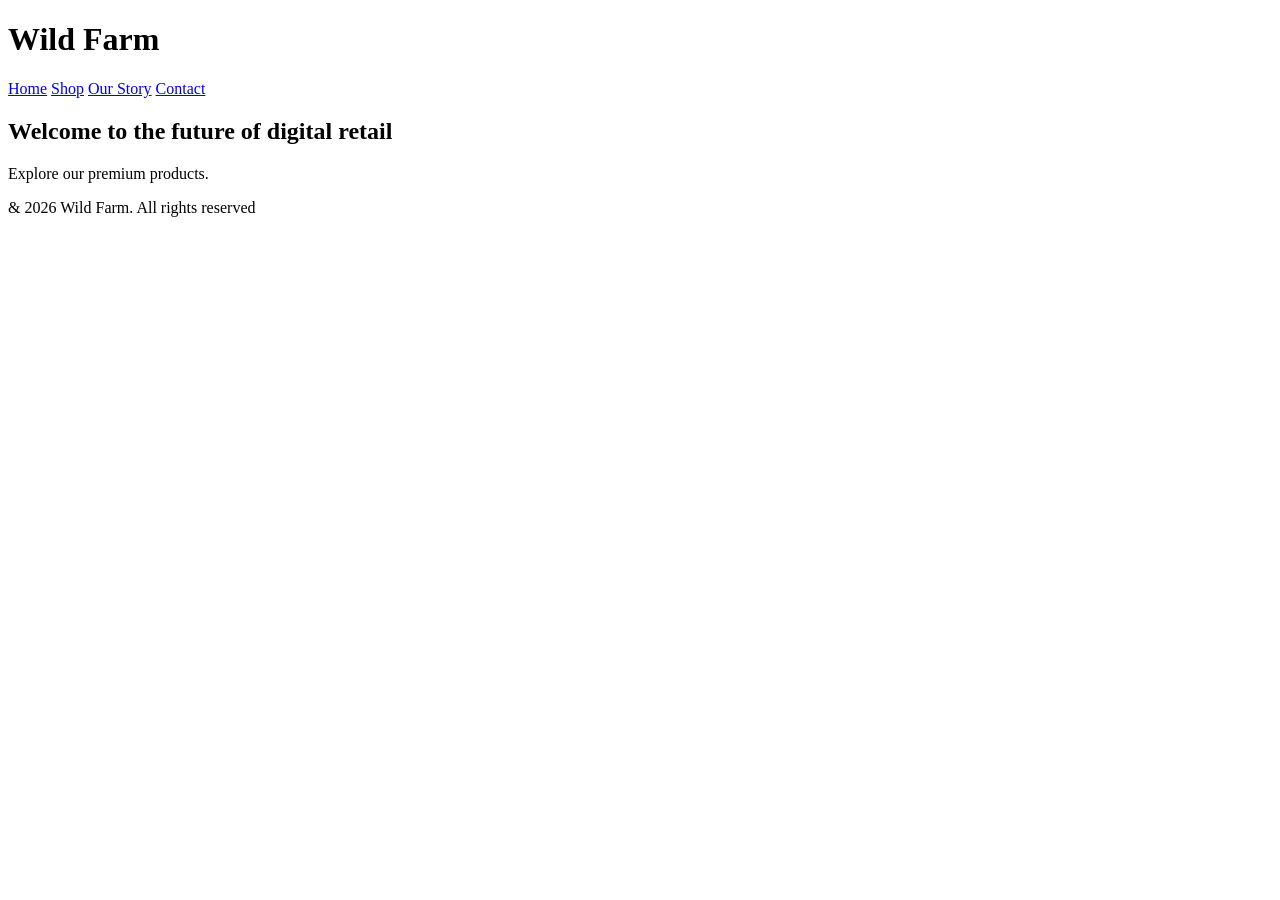
==== index.html @ 3e22e32b "Add initial HTML structure for Wild Farm website" ====
<!DOCTYPE html>
<html>
  <head>
    <meta charset="UTF-8">
    <meta name="viewport" content="width=device-width, initial-scale=1.0">
    <title>Wild Farm</title>
  </head>
  <body>
    <header>
      <h1>Wild Farm</h1>
      <nav>
        <a href="index.html">Home</a>
        <a href="shop.html">Shop</a>
        <a href="about.html">Our Story</a>
        <a href="contact.html">Contact</a>   
      </nav>
    </header>

    <main>
      <h2>Welcome to the future of digital retail</h2>
      <p>Explore our premium products.</p>
    </main>
    <footer>
      <p>& 2026 Wild Farm. All rights reserved</p>
    </footer>
    
  </body>
</html>
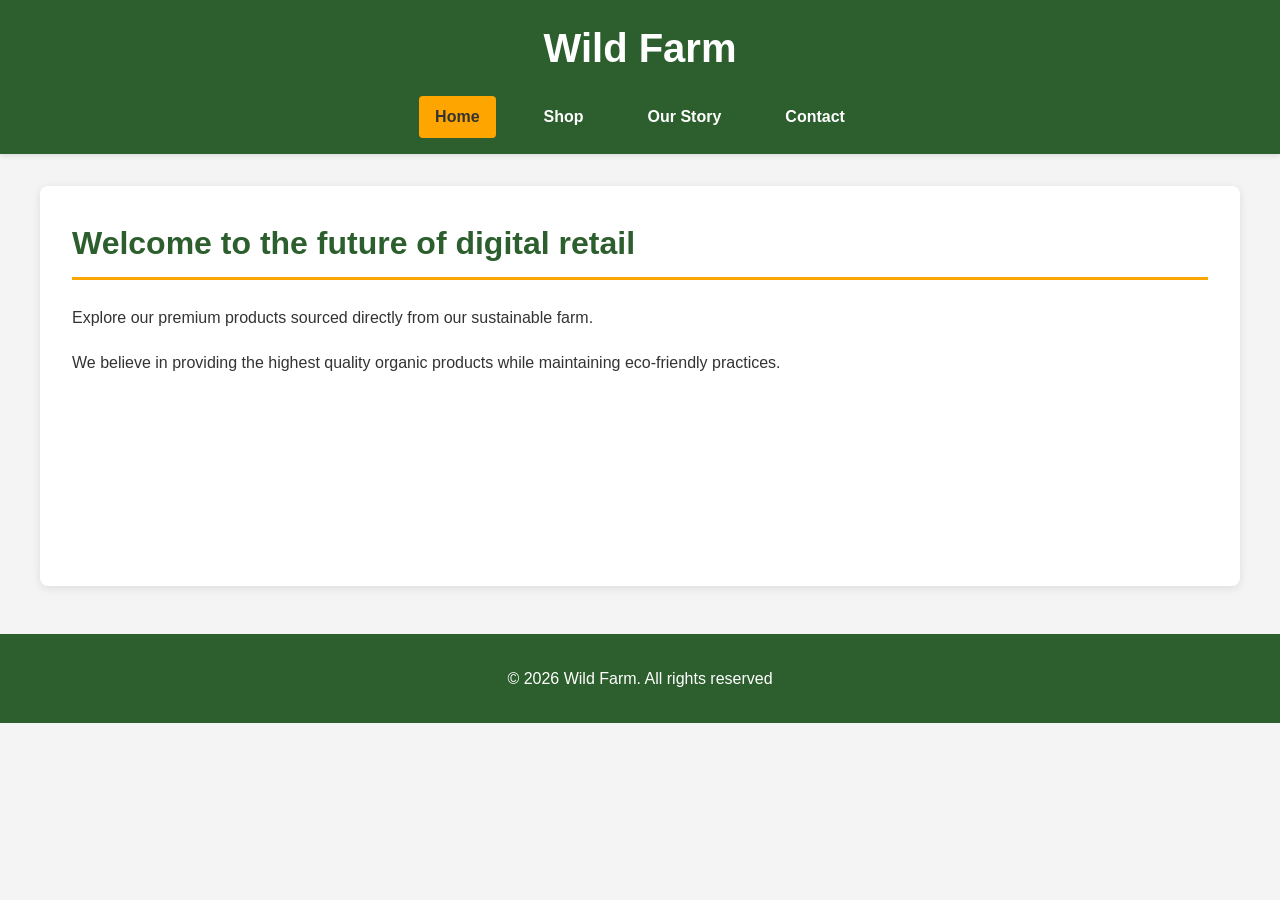
==== commit 56e8f854: "Update all HTML pages with CSS and JavaScript, and create contact.html" ====
--- a/index.html
+++ b/index.html
@@ -4,6 +4,7 @@
     <meta charset="UTF-8">
     <meta name="viewport" content="width=device-width, initial-scale=1.0">
     <title>Wild Farm</title>
+    <link rel="stylesheet" href="style.css">
   </head>
   <body>
     <header>
@@ -18,11 +19,14 @@
 
     <main>
       <h2>Welcome to the future of digital retail</h2>
-      <p>Explore our premium products.</p>
+      <p>Explore our premium products sourced directly from our sustainable farm.</p>
+      <p>We believe in providing the highest quality organic products while maintaining eco-friendly practices.</p>
     </main>
+    
     <footer>
-      <p>& 2026 Wild Farm. All rights reserved</p>
+      <p>© 2026 Wild Farm. All rights reserved</p>
     </footer>
     
+    <script src="app.js"></script>
   </body>
-</html>
+</html>
--- a/style.css
+++ b/style.css
@@ -0,0 +1,224 @@
+/* Global Styles */
+* {
+  margin: 0;
+  padding: 0;
+  box-sizing: border-box;
+}
+
+body {
+  font-family: 'Arial', sans-serif;
+  line-height: 1.6;
+  color: #333;
+  background-color: #f4f4f4;
+}
+
+/* Header & Navigation */
+header {
+  background-color: #2c5f2d;
+  color: white;
+  padding: 1rem 0;
+  box-shadow: 0 2px 5px rgba(0, 0, 0, 0.1);
+}
+
+header h1 {
+  text-align: center;
+  margin-bottom: 1rem;
+  font-size: 2.5rem;
+}
+
+nav {
+  display: flex;
+  justify-content: center;
+  gap: 2rem;
+  flex-wrap: wrap;
+}
+
+nav a {
+  color: white;
+  text-decoration: none;
+  font-weight: bold;
+  padding: 0.5rem 1rem;
+  transition: background-color 0.3s;
+  border-radius: 4px;
+}
+
+nav a:hover {
+  background-color: #1e4620;
+}
+
+nav a.active {
+  background-color: #ffa500;
+  color: #333;
+}
+
+/* Main Content */
+main {
+  max-width: 1200px;
+  margin: 2rem auto;
+  padding: 2rem;
+  background-color: white;
+  border-radius: 8px;
+  box-shadow: 0 2px 10px rgba(0, 0, 0, 0.1);
+  min-height: 400px;
+}
+
+main h2 {
+  color: #2c5f2d;
+  margin-bottom: 1.5rem;
+  font-size: 2rem;
+  border-bottom: 3px solid #ffa500;
+  padding-bottom: 0.5rem;
+}
+
+main p {
+  margin-bottom: 1rem;
+  line-height: 1.8;
+}
+
+/* Products Grid */
+.products {
+  display: grid;
+  grid-template-columns: repeat(auto-fit, minmax(250px, 1fr));
+  gap: 2rem;
+  margin-top: 2rem;
+}
+
+.product {
+  background-color: #f9f9f9;
+  border: 1px solid #ddd;
+  border-radius: 8px;
+  padding: 1.5rem;
+  text-align: center;
+  transition: transform 0.3s, box-shadow 0.3s;
+  box-shadow: 0 2px 8px rgba(0, 0, 0, 0.1);
+}
+
+.product:hover {
+  transform: translateY(-5px);
+  box-shadow: 0 4px 12px rgba(0, 0, 0, 0.15);
+}
+
+.product h3 {
+  color: #2c5f2d;
+  margin-bottom: 0.5rem;
+  font-size: 1.3rem;
+}
+
+.product p {
+  color: #666;
+  margin-bottom: 1rem;
+}
+
+.product p:last-of-type {
+  font-size: 1.5rem;
+  font-weight: bold;
+  color: #ffa500;
+  margin-bottom: 1rem;
+}
+
+/* Buttons */
+button {
+  background-color: #ffa500;
+  color: white;
+  border: none;
+  padding: 0.75rem 1.5rem;
+  font-size: 1rem;
+  border-radius: 4px;
+  cursor: pointer;
+  transition: background-color 0.3s;
+  font-weight: bold;
+}
+
+button:hover {
+  background-color: #e89500;
+}
+
+button:active {
+  transform: scale(0.98);
+}
+
+/* Forms */
+form {
+  max-width: 600px;
+  margin: 2rem auto;
+  display: flex;
+  flex-direction: column;
+  gap: 1rem;
+}
+
+label {
+  font-weight: bold;
+  color: #2c5f2d;
+  margin-bottom: 0.5rem;
+  display: block;
+}
+
+input[type="text"],
+input[type="email"],
+textarea {
+  padding: 0.75rem;
+  border: 1px solid #ddd;
+  border-radius: 4px;
+  font-family: 'Arial', sans-serif;
+  font-size: 1rem;
+}
+
+input[type="text"]:focus,
+input[type="email"]:focus,
+textarea:focus {
+  outline: none;
+  border-color: #2c5f2d;
+  box-shadow: 0 0 5px rgba(44, 95, 45, 0.3);
+}
+
+textarea {
+  resize: vertical;
+  min-height: 150px;
+}
+
+form button {
+  align-self: flex-start;
+  margin-top: 1rem;
+}
+
+/* Footer */
+footer {
+  background-color: #2c5f2d;
+  color: white;
+  text-align: center;
+  padding: 2rem;
+  margin-top: 3rem;
+}
+
+footer p {
+  margin: 0;
+}
+
+/* Responsive Design */
+@media (max-width: 768px) {
+  header h1 {
+    font-size: 2rem;
+  }
+
+  nav {
+    gap: 1rem;
+  }
+
+  nav a {
+    padding: 0.4rem 0.8rem;
+    font-size: 0.9rem;
+  }
+
+  main {
+    margin: 1rem;
+    padding: 1rem;
+  }
+
+  main h2 {
+    font-size: 1.5rem;
+  }
+
+  .products {
+    grid-template-columns: 1fr;
+  }
+}
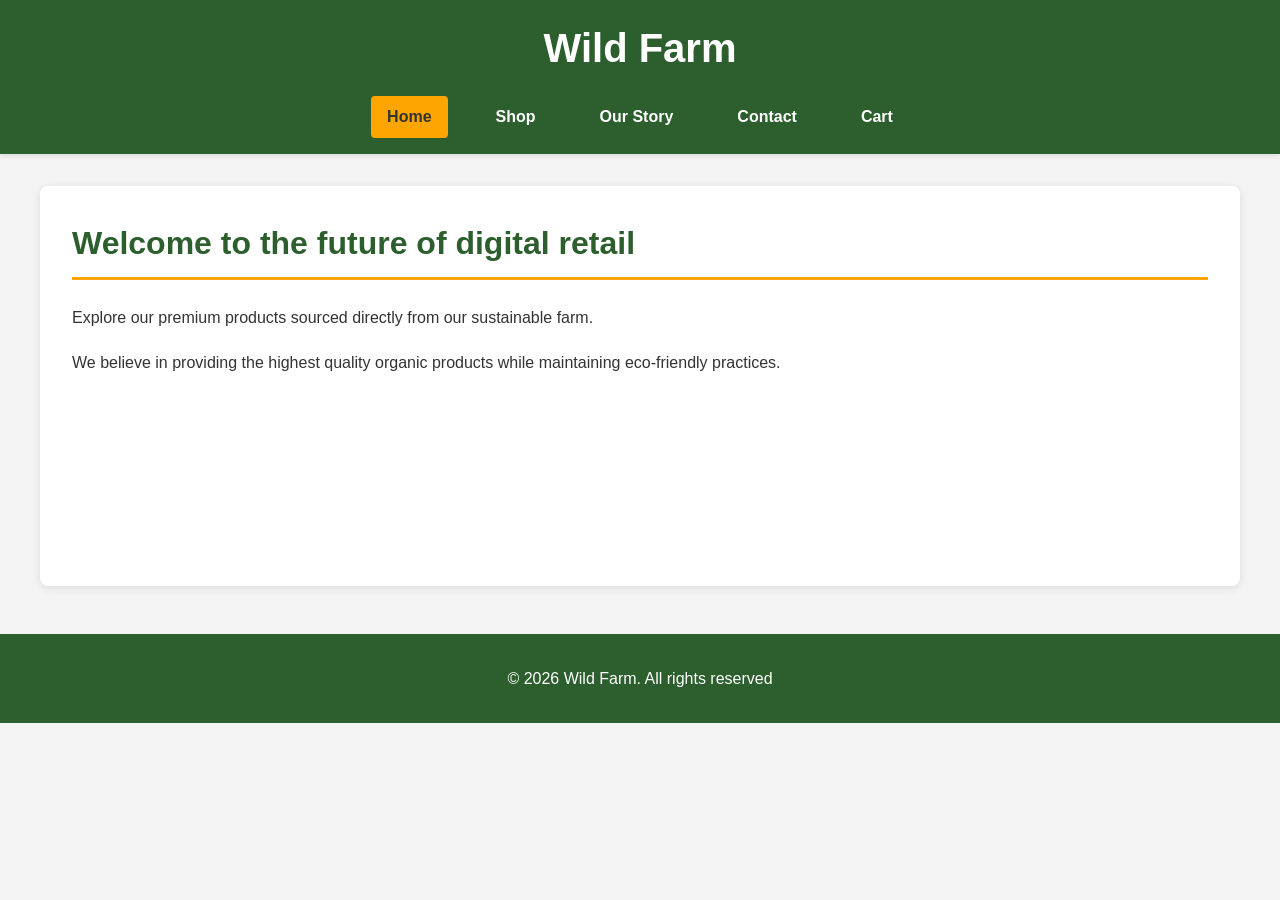
==== commit 0a28954c: "Update home page with cart link in navigation" ====
--- a/index.html
+++ b/index.html
@@ -13,7 +13,8 @@
         <a href="index.html">Home</a>
         <a href="shop.html">Shop</a>
         <a href="about.html">Our Story</a>
-        <a href="contact.html">Contact</a>   
+        <a href="contact.html">Contact</a>
+        <a href="cart.html">Cart</a>
       </nav>
     </header>
 
@@ -29,4 +30,4 @@
     
     <script src="app.js"></script>
   </body>
-</html>+</html>
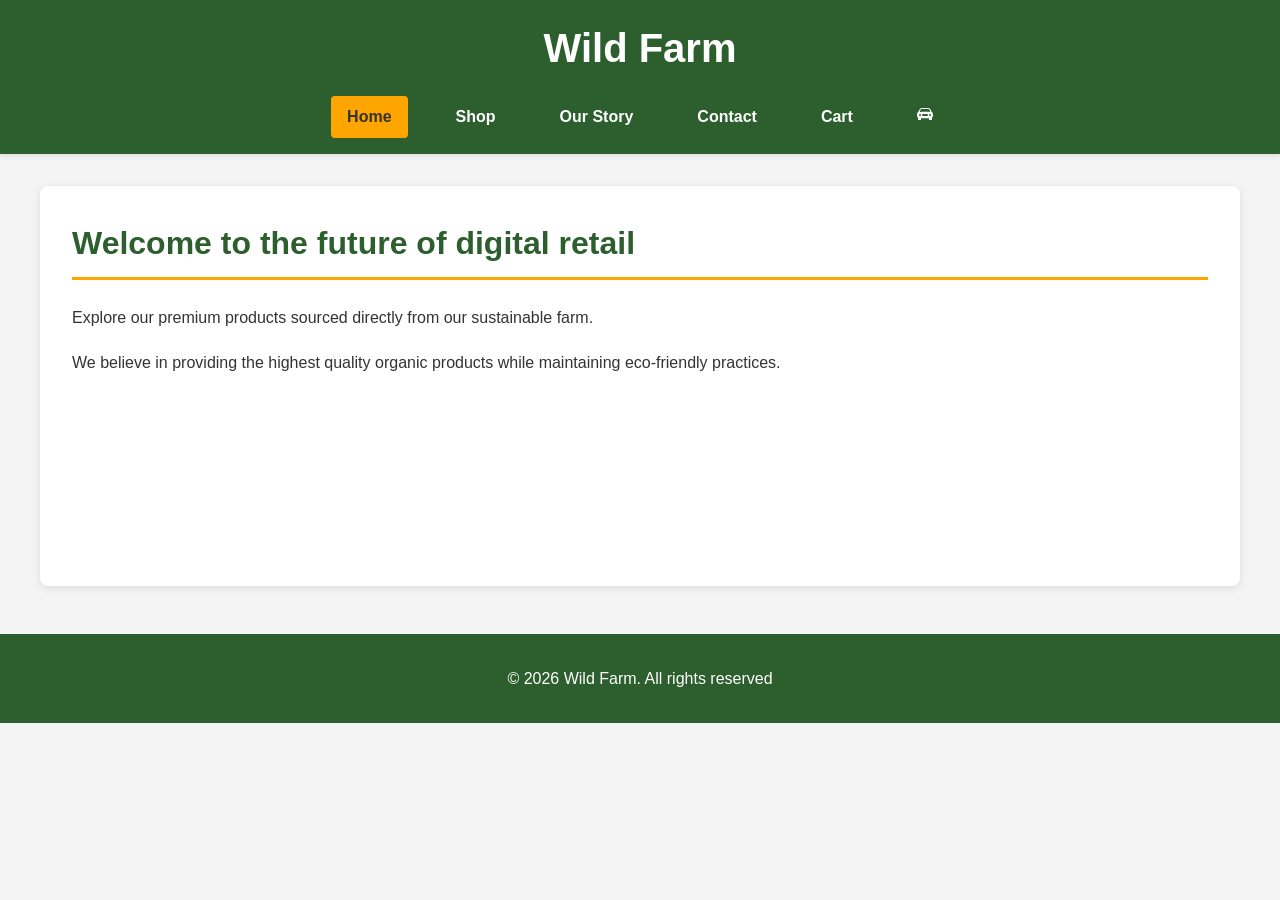
==== commit 6b80aa6c: "Add SVG icon link to shop in index.html" ====
--- a/index.html
+++ b/index.html
@@ -15,6 +15,11 @@
         <a href="about.html">Our Story</a>
         <a href="contact.html">Contact</a>
         <a href="cart.html">Cart</a>
+        <a href="shop.html" class="icon-link">
+          <svg xmlns="http://www.w3.org/2000/svg" width="16" height="16" fill="currentColor" class="bi bi-car-front-fill" viewBox="0 0 16 16">
+  <path d="M2.52 3.515A2.5 2.5 0 0 1 4.82 2h6.362c1 0 1.904.596 2.298 1.515l.792 1.848c.075.175.21.319.38.404.5.25.855.715.965 1.262l.335 1.679q.05.242.049.49v.413c0 .814-.39 1.543-1 1.997V13.5a.5.5 0 0 1-.5.5h-2a.5.5 0 0 1-.5-.5v-1.338c-1.292.048-2.745.088-4 .088s-2.708-.04-4-.088V13.5a.5.5 0 0 1-.5.5h-2a.5.5 0 0 1-.5-.5v-1.892c-.61-.454-1-1.183-1-1.997v-.413a2.5 2.5 0 0 1 .049-.49l.335-1.68c.11-.546.465-1.012.964-1.261a.8.8 0 0 0 .381-.404l.792-1.848ZM3 10a1 1 0 1 0 0-2 1 1 0 0 0 0 2m10 0a1 1 0 1 0 0-2 1 1 0 0 0 0 2M6 8a1 1 0 0 0 0 2h4a1 1 0 1 0 0-2zM2.906 5.189a.51.51 0 0 0 .497.731c.91-.073 3.35-.17 4.597-.17s3.688.097 4.597.17a.51.51 0 0 0 .497-.731l-.956-1.913A.5.5 0 0 0 11.691 3H4.309a.5.5 0 0 0-.447.276L2.906 5.19Z"/>
+</svg>
+        </a>
       </nav>
     </header>
 
--- a/style.css
+++ b/style.css
@@ -40,6 +40,7 @@
   padding: 0.5rem 1rem;
   transition: background-color 0.3s;
   border-radius: 4px;
+  position: relative;
 }
 
 nav a:hover {
@@ -49,6 +50,23 @@
 nav a.active {
   background-color: #ffa500;
   color: #333;
+}
+
+/* Cart Badge */
+.cart-badge {
+  position: absolute;
+  top: -8px;
+  right: -8px;
+  background-color: #ff4444;
+  color: white;
+  border-radius: 50%;
+  width: 24px;
+  height: 24px;
+  display: flex;
+  align-items: center;
+  justify-content: center;
+  font-size: 0.75rem;
+  font-weight: bold;
 }
 
 /* Main Content */
@@ -116,6 +134,165 @@
   margin-bottom: 1rem;
 }
 
+/* Shopping Cart Styles */
+.cart-items {
+  margin-bottom: 2rem;
+}
+
+.cart-item {
+  display: flex;
+  justify-content: space-between;
+  align-items: center;
+  background-color: #f9f9f9;
+  border: 1px solid #ddd;
+  border-radius: 8px;
+  padding: 1.5rem;
+  margin-bottom: 1rem;
+  gap: 1.5rem;
+  flex-wrap: wrap;
+}
+
+.item-details {
+  flex: 1;
+  min-width: 150px;
+  text-align: left;
+}
+
+.item-details h4 {
+  color: #2c5f2d;
+  margin-bottom: 0.5rem;
+  font-size: 1.1rem;
+}
+
+.item-details p {
+  color: #666;
+  font-size: 0.9rem;
+  margin: 0;
+}
+
+.item-quantity {
+  display: flex;
+  flex-direction: column;
+  align-items: center;
+  gap: 0.5rem;
+}
+
+.item-quantity label {
+  font-weight: bold;
+  color: #2c5f2d;
+  font-size: 0.9rem;
+}
+
+.item-quantity input {
+  width: 60px;
+  padding: 0.5rem;
+  border: 1px solid #ddd;
+  border-radius: 4px;
+  text-align: center;
+  font-size: 1rem;
+}
+
+.item-total {
+  flex: 0 0 auto;
+  text-align: right;
+  min-width: 120px;
+}
+
+.item-total p {
+  font-size: 1.1rem;
+  font-weight: bold;
+  color: #ffa500;
+  margin: 0;
+}
+
+.remove-btn {
+  background-color: #ff4444;
+  color: white;
+  border: none;
+  padding: 0.5rem 1rem;
+  font-size: 0.9rem;
+  border-radius: 4px;
+  cursor: pointer;
+  transition: background-color 0.3s;
+  font-weight: bold;
+  flex: 0 0 auto;
+}
+
+.remove-btn:hover {
+  background-color: #cc0000;
+}
+
+.cart-summary {
+  background-color: #f0f0f0;
+  border: 2px solid #2c5f2d;
+  border-radius: 8px;
+  padding: 2rem;
+  text-align: right;
+}
+
+.cart-summary h3 {
+  color: #2c5f2d;
+  margin-bottom: 1.5rem;
+  font-size: 1.5rem;
+  text-align: left;
+}
+
+.cart-summary p {
+  font-size: 1.1rem;
+  margin-bottom: 1rem;
+  text-align: left;
+  color: #333;
+}
+
+.cart-summary p span {
+  font-weight: bold;
+  color: #ffa500;
+}
+
+.checkout-btn, .continue-btn {
+  display: inline-block;
+  margin-right: 1rem;
+  margin-top: 1.5rem;
+}
+
+.checkout-btn {
+  background-color: #2c5f2d;
+}
+
+.checkout-btn:hover {
+  background-color: #1e4620;
+}
+
+.continue-btn {
+  background-color: #ffa500;
+  color: white;
+}
+
+.continue-btn:hover {
+  background-color: #e89500;
+}
+
+.empty-cart {
+  text-align: center;
+  padding: 3rem;
+}
+
+.empty-cart p {
+  font-size: 1.3rem;
+  color: #666;
+  margin-bottom: 2rem;
+}
+
+.shop-now-btn {
+  background-color: #2c5f2d;
+  padding: 1rem 2rem;
+  font-size: 1.1rem;
+}
+
+.shop-now-btn:hover {
+  background-color: #1e4620;
+}
+
 /* Buttons */
 button {
   background-color: #ffa500;
@@ -221,4 +398,34 @@
   .products {
     grid-template-columns: 1fr;
   }
-}
+
+  .cart-item {
+    flex-direction: column;
+    align-items: flex-start;
+  }
+
+  .item-details,
+  .item-quantity,
+  .item-total {
+    width: 100%;
+  }
+
+  .item-total {
+    text-align: left;
+  }
+
+  .remove-btn {
+    width: 100%;
+  }
+
+  .checkout-btn, .continue-btn {
+    display: block;
+    width: 100%;
+    margin-right: 0;
+    margin-bottom: 1rem;
+  }
+
+  .cart-summary {
+    text-align: left;
+  }
+}
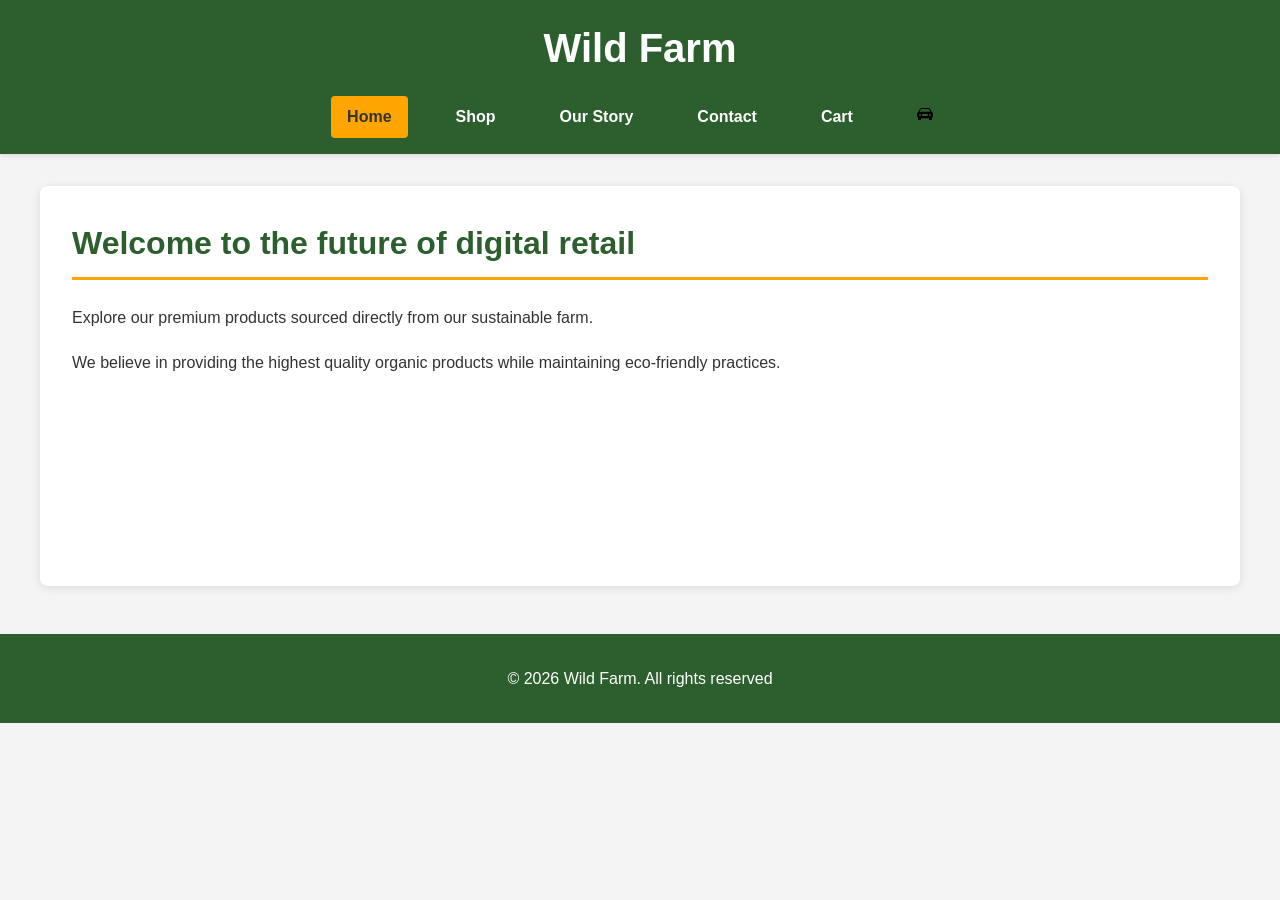
==== commit fade3b85: "Change SVG fill color from currentColor to black" ====
--- a/index.html
+++ b/index.html
@@ -16,7 +16,7 @@
         <a href="contact.html">Contact</a>
         <a href="cart.html">Cart</a>
         <a href="shop.html" class="icon-link">
-          <svg xmlns="http://www.w3.org/2000/svg" width="16" height="16" fill="currentColor" class="bi bi-car-front-fill" viewBox="0 0 16 16">
+          <svg xmlns="http://www.w3.org/2000/svg" width="16" height="16" fill="black" class="bi bi-car-front-fill" viewBox="0 0 16 16">
   <path d="M2.52 3.515A2.5 2.5 0 0 1 4.82 2h6.362c1 0 1.904.596 2.298 1.515l.792 1.848c.075.175.21.319.38.404.5.25.855.715.965 1.262l.335 1.679q.05.242.049.49v.413c0 .814-.39 1.543-1 1.997V13.5a.5.5 0 0 1-.5.5h-2a.5.5 0 0 1-.5-.5v-1.338c-1.292.048-2.745.088-4 .088s-2.708-.04-4-.088V13.5a.5.5 0 0 1-.5.5h-2a.5.5 0 0 1-.5-.5v-1.892c-.61-.454-1-1.183-1-1.997v-.413a2.5 2.5 0 0 1 .049-.49l.335-1.68c.11-.546.465-1.012.964-1.261a.8.8 0 0 0 .381-.404l.792-1.848ZM3 10a1 1 0 1 0 0-2 1 1 0 0 0 0 2m10 0a1 1 0 1 0 0-2 1 1 0 0 0 0 2M6 8a1 1 0 0 0 0 2h4a1 1 0 1 0 0-2zM2.906 5.189a.51.51 0 0 0 .497.731c.91-.073 3.35-.17 4.597-.17s3.688.097 4.597.17a.51.51 0 0 0 .497-.731l-.956-1.913A.5.5 0 0 0 11.691 3H4.309a.5.5 0 0 0-.447.276L2.906 5.19Z"/>
 </svg>
         </a>
